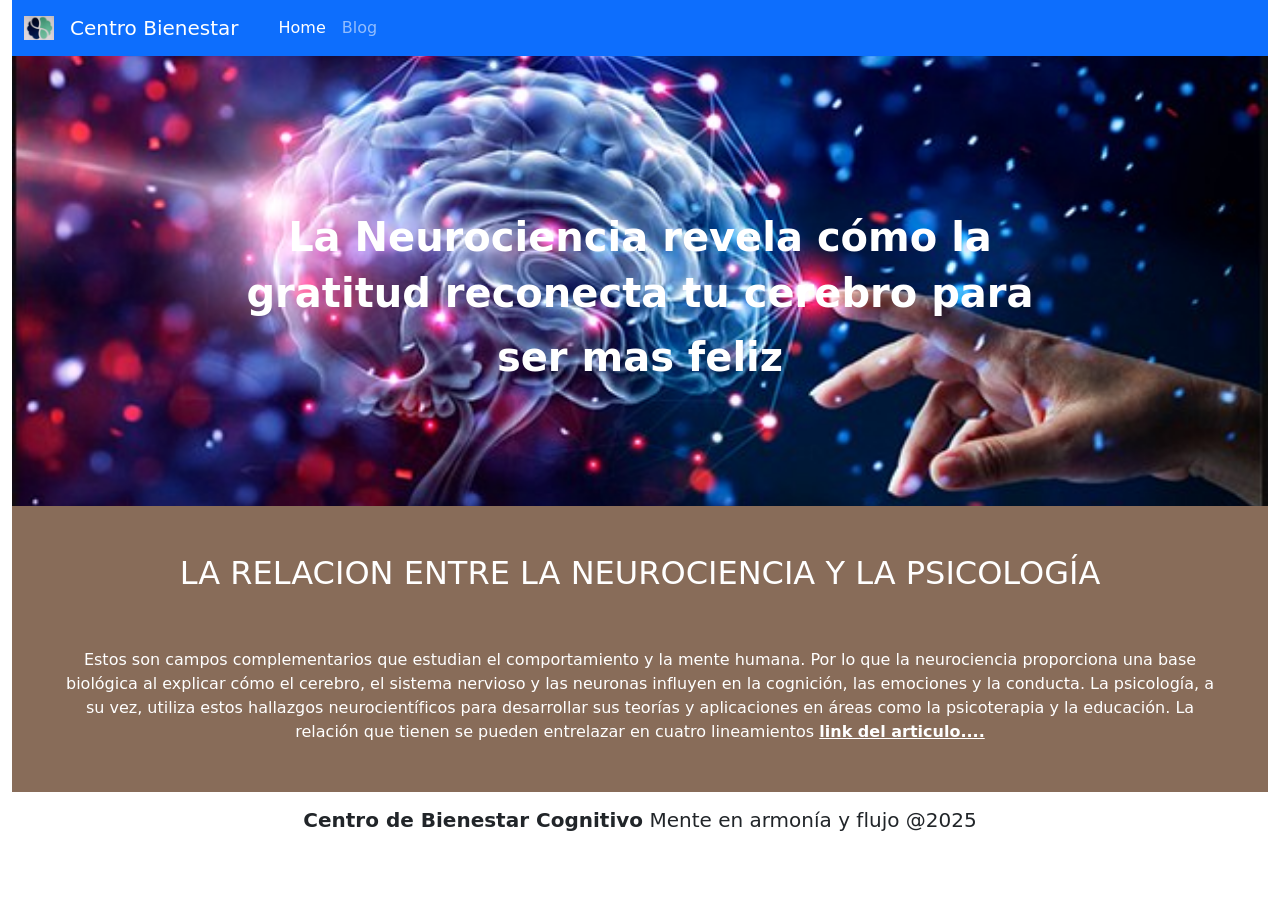
==== blog.html @ 04fdddfc "first commit" ====
<!DOCTYPE html>
<html lang="es-ES">
	<head>
		<!-- Required meta tags -->
		<meta charset="utf-8" />
		<meta name="viewport" content="width=device-width, initial-scale=1" />
		<link
			rel="shortcut icon"
			href="favicon.ico"
			type="image/x-icon"
			href="./img/favicon.ico"
		/>
		<link
			rel="apple-touch-icon"
			sizes="180x180"
			href="./img/apple-touch-icon.png"
		/>
		<link
			rel="icon"
			type="image/png"
			sizes="32x32"
			href="v/favicon-32x32.png"
		/>
		<link
			rel="icon"
			type="image/png"
			sizes="16x16"
			href="./img/favicon-16x16.png"
		/>
		<link rel="manifest" href="./img/site.webmanifest" />
		<!-- Bootstrap CSS -->
		<link
			href="https://cdn.jsdelivr.net/npm/bootstrap@5.0.2/dist/css/bootstrap.min.css"
			rel="stylesheet"
			integrity="sha384-EVSTQN3/azprG1Anm3QDgpJLIm9Nao0Yz1ztcQTwFspd3yD65VohhpuuCOmLASjC"
			crossorigin="anonymous"
		/>
		<!-- Carga de Bootstrap Icons para un diseño moderno -->
		<link
			rel="stylesheet"
			href="https://cdn.jsdelivr.net/npm/bootstrap-icons@1.11.3/font/bootstrap-icons.min.css"
		/>

		<title>Centro de Bienestar</title>
		<!-- css main-->
		<link rel="stylesheet" href="./style/style.css" />
	</head>
	<body class="container-fluid">
		<header class="sticky-top">
			<nav class="navbar navbar-expand-lg navbar-dark bg-primary">
				<div class="container-fluid">
					<img
						src="./img/favicon-32x32.png"
						alt=""
						width="30"
						height="24"
						class="d-inline-block align-text-top"
					/>
					<a class="navbar-brand px-3" href="./index.html">Centro Bienestar</a>
					<button
						class="navbar-toggler"
						type="button"
						data-bs-toggle="collapse"
						data-bs-target="#navbarNav"
						aria-controls="navbarNav"
						aria-expanded="false"
						aria-label="Toggle navigation"
					>
						<span class="navbar-toggler-icon"></span>
					</button>
					<div class="collapse navbar-collapse" id="navbarNav">
						<ul class="navbar-nav">
							<li class="nav-item">
								<a
									class="nav-link active"
									aria-current="page"
									href="./index.html"
									>Home</a
								>
							</li>
							<li class="nav-item">
								<a class="nav-link" href="./blog.html">Blog</a>
							</li>

						</ul>
					</div>
				</div>
			</nav>
		</header>
		<!-- hero imagen-->
		<section
			class="background-section text-white d-flex align-items-center justify-content-center"
		>
			<div class="container text-center py-5">
				<h1 class="display-4 fs-1 fw-bold pt-5 tex">
					La Neurociencia revela cómo la
				</h1>
				<p class="display-4 fs-1 fw-bold">gratitud reconecta tu cerebro para</p>
				<p class="display-4 fs-1 fw-bold">ser mas feliz</p>
			</div>
		</section>
		<!-- relacion -->
		<section class="relacion">
			<h2 class="text-center pt-5 text-white">
				LA RELACION ENTRE LA NEUROCIENCIA Y LA PSICOLOGÍA
			</h2>

			<p class="text-center ms-5 me-5 py-5 text-white">
				Estos son campos complementarios que estudian el comportamiento y la
				mente humana. Por lo que la neurociencia proporciona una base biológica
				al explicar cómo el cerebro, el sistema nervioso y las neuronas influyen
				en la cognición, las emociones y la conducta. La psicología, a su vez,
				utiliza estos hallazgos neurocientíficos para desarrollar sus teorías y
				aplicaciones en áreas como la psicoterapia y la educación. La relación
				que tienen se pueden entrelazar en cuatro lineamientos
				<a class="text-white fw-bold" href="./blog1.html"
					>link del articulo....</a
				>
			</p>
		</section>
		<footer class="text-center">
			<h5>
				<span class="fw-bold">Centro de Bienestar Cognitivo</span> Mente en
				armonía y flujo @2025
			</h5>
		<!-- Optional JavaScript; choose one of the two! -->

		<!-- Option 1: Bootstrap Bundle with Popper -->
		<script
			src="https://cdn.jsdelivr.net/npm/bootstrap@5.0.2/dist/js/bootstrap.bundle.min.js"
			integrity="sha384-MrcW6ZMFYlzcLA8Nl+NtUVF0sA7MsXsP1UyJoMp4YLEuNSfAP+JcXn/tWtIaxVXM"
			crossorigin="anonymous"
		></script>

		<!-- Option 2: Separate Popper and Bootstrap JS -->
		<!--
    <script src="https://cdn.jsdelivr.net/npm/@popperjs/core@2.9.2/dist/umd/popper.min.js" integrity="sha384-IQsoLXl5PILFhosVNubq5LC7Qb9DXgDA9i+tQ8Zj3iwWAwPtgFTxbJ8NT4GN1R8p" crossorigin="anonymous"></script>
    <script src="https://cdn.jsdelivr.net/npm/bootstrap@5.0.2/dist/js/bootstrap.min.js" integrity="sha384-cVKIPhGWiC2Al4u+LWgxfKTRIcfu0JTxR+EQDz/bgldoEyl4H0zUF0QKbrJ0EcQF" crossorigin="anonymous"></script>
    -->
	</body>
</html>
---- style/style.css ----
.background-section {
	/* 1. Define la altura de la sección. Ajusta este valor según necesites. */
	min-height: 50vh; /* 50% de la altura de la ventana (viewport height) */

	/* 2. La URL de tu imagen de fondo */
	background-image: url("../img/hero-1.jpeg");

	/* 3. Propiedad clave: Asegura que la imagen cubra toda el área */
	background-size: cover;

	/* 4. Centra la imagen */
	background-position: center center;

	/* 5. Evita que la imagen se repita */
	background-repeat: no-repeat;

	/* Opcional: Esto ayuda si tienes contenido largo y quieres que el fondo sea fijo */
	/* background-attachment: fixed; */
}


.background-section-2 {
	/* 1. Define la altura de la sección. Ajusta este valor según necesites. */
	min-height: 50vh; /* 50% de la altura de la ventana (viewport height) */

	/* 2. La URL de tu imagen de fondo */
	background-image: url("../img/WhatsApp\ Image\ 2025-11-14\ at\ 6.41.56\ PM.jpeg");

	/* 3. Propiedad clave: Asegura que la imagen cubra toda el área */
	background-size: cover;

	/* 4. Centra la imagen */
	background-position: center center;

	/* 5. Evita que la imagen se repita */
	background-repeat: no-repeat;

	/* Opcional: Esto ayuda si tienes contenido largo y quieres que el fondo sea fijo */
	/* background-attachment: fixed; */
}

.background-section-3 {
	/* 1. Define la altura de la sección. Ajusta este valor según necesites. */
	min-height: 50vh; /* 50% de la altura de la ventana (viewport height) */

	/* 2. La URL de tu imagen de fondo */
	background-image: url("../img/HERO-3.jpeg");

	/* 3. Propiedad clave: Asegura que la imagen cubra toda el área */
	background-size: cover;

	/* 4. Centra la imagen */
	background-position: center center;

	/* 5. Evita que la imagen se repita */
	background-repeat: no-repeat;

	/* Opcional: Esto ayuda si tienes contenido largo y quieres que el fondo sea fijo */
	/* background-attachment: fixed; */
}
.relacion{
  background-color: #886C59 ;
}
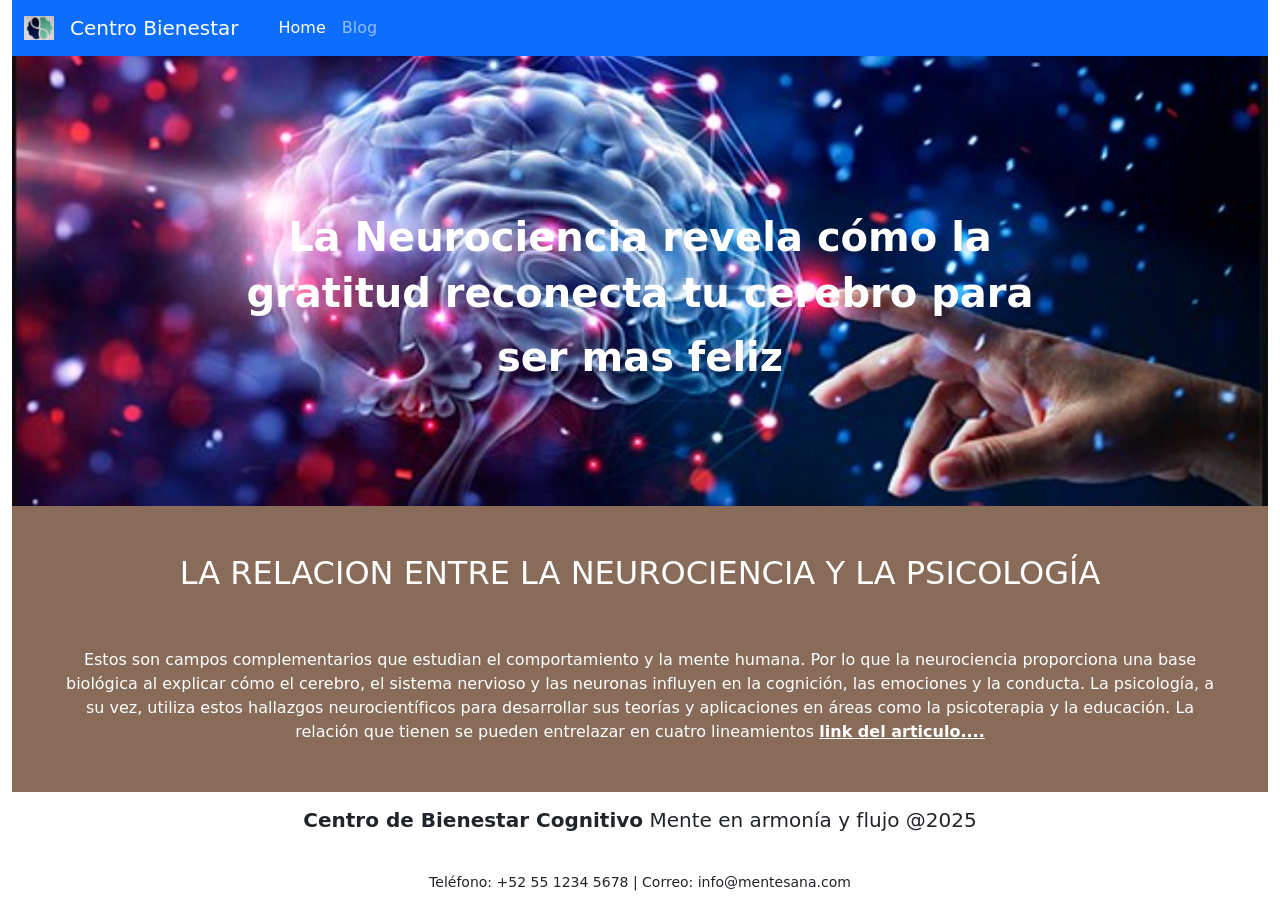
==== commit bc72bd16: "redes sociales y formulario de contacto" ====
--- a/blog.html
+++ b/blog.html
@@ -81,7 +81,6 @@
 							<li class="nav-item">
 								<a class="nav-link" href="./blog.html">Blog</a>
 							</li>
-
 						</ul>
 					</div>
 				</div>
@@ -123,6 +122,15 @@
 				<span class="fw-bold">Centro de Bienestar Cognitivo</span> Mente en
 				armonía y flujo @2025
 			</h5>
+			<div class="mt-2">
+				<a href="#" class="text-white mx-2"><i class="bi bi-facebook"></i></a>
+				<a href="#" class="text-white mx-2"><i class="bi bi-instagram"></i></a>
+				<a href="#" class="text-white mx-2"><i class="bi bi-twitter"></i></a>
+			</div>
+			<p class="small mt-2">
+				Teléfono: +52 55 1234 5678 | Correo: info@mentesana.com
+			</p>
+		</footer>
 		<!-- Optional JavaScript; choose one of the two! -->
 
 		<!-- Option 1: Bootstrap Bundle with Popper -->
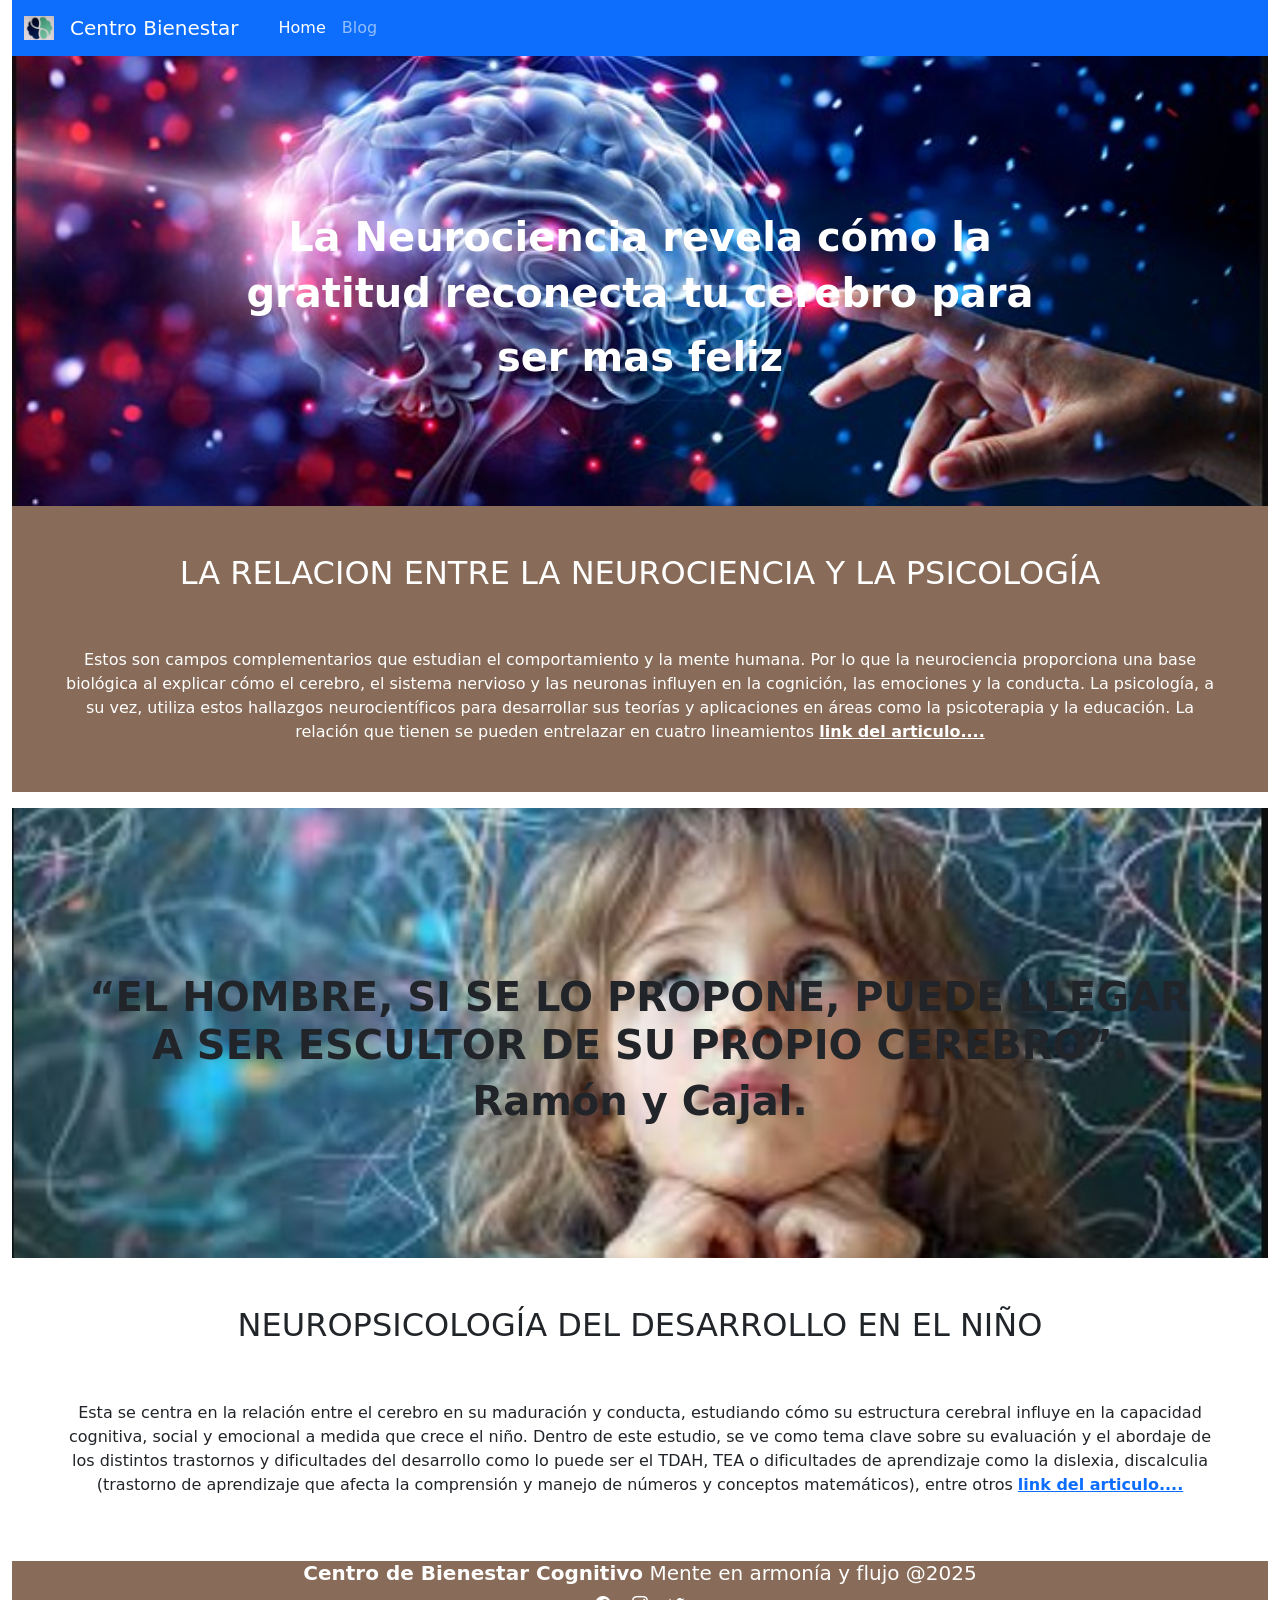
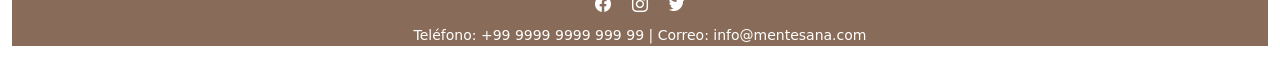
==== commit 32ca2f2d: "se agrego el articulo 2 en blog y se creo la pagina del articulo 2" ====
--- a/blog.html
+++ b/blog.html
@@ -86,6 +86,7 @@
 				</div>
 			</nav>
 		</header>
+		<!-- ARTICULO 1 -->
 		<!-- hero imagen-->
 		<section
 			class="background-section text-white d-flex align-items-center justify-content-center"
@@ -98,7 +99,6 @@
 				<p class="display-4 fs-1 fw-bold">ser mas feliz</p>
 			</div>
 		</section>
-		<!-- relacion -->
 		<section class="relacion">
 			<h2 class="text-center pt-5 text-white">
 				LA RELACION ENTRE LA NEUROCIENCIA Y LA PSICOLOGÍA
@@ -117,7 +117,39 @@
 				>
 			</p>
 		</section>
-		<footer class="text-center">
+
+		<!-- ARTICULO 2 -->
+		<!-- hero imagen-->
+		<section
+			class="background-section-4 d-flex align-items-center justify-content-center"
+		>
+			<div class="container text-center py-5">
+				<h2 class="display-4 fs-1 fw-bold pt-5 tex">
+					“EL HOMBRE, SI SE LO PROPONE, PUEDE LLEGAR A SER ESCULTOR DE SU PROPIO
+					CEREBRO”.
+				</h2>
+				<p class="display-4 fs-1 fw-bold">Ramón y Cajal.</p>
+			</div>
+		</section>
+		<section class="">
+			<h2 class="text-center pt-5">
+				NEUROPSICOLOGÍA DEL DESARROLLO EN EL NIÑO
+			</h2>
+
+			<p class="text-center ms-5 me-5 py-5">
+				Esta se centra en la relación entre el cerebro en su maduración y
+				conducta, estudiando cómo su estructura cerebral influye en la capacidad
+				cognitiva, social y emocional a medida que crece el niño. Dentro de este
+				estudio, se ve como tema clave sobre su evaluación y el abordaje de los
+				distintos trastornos y dificultades del desarrollo como lo puede ser el
+				TDAH, TEA o dificultades de aprendizaje como la dislexia, discalculia
+				(trastorno de aprendizaje que afecta la comprensión y manejo de números
+				y conceptos matemáticos), entre otros
+				<a class="fw-bold" href="./blog2.html">link del articulo....</a>
+			</p>
+		</section>
+		<!-- FOOTER -->
+		<footer class="text-center relacion text-white">
 			<h5>
 				<span class="fw-bold">Centro de Bienestar Cognitivo</span> Mente en
 				armonía y flujo @2025
@@ -128,7 +160,7 @@
 				<a href="#" class="text-white mx-2"><i class="bi bi-twitter"></i></a>
 			</div>
 			<p class="small mt-2">
-				Teléfono: +52 55 1234 5678 | Correo: info@mentesana.com
+				Teléfono: +99 9999 9999 999 99 | Correo: info@mentesana.com
 			</p>
 		</footer>
 		<!-- Optional JavaScript; choose one of the two! -->
--- a/style/style.css
+++ b/style/style.css
@@ -58,6 +58,28 @@
 	/* Opcional: Esto ayuda si tienes contenido largo y quieres que el fondo sea fijo */
 	/* background-attachment: fixed; */
 }
+.background-section-4 {
+	/* 1. Define la altura de la sección. Ajusta este valor según necesites. */
+	min-height: 50vh; /* 50% de la altura de la ventana (viewport height) */
+
+	/* 2. La URL de tu imagen de fondo */
+	background-image: url("../img/HERO-4.jpeg");
+
+	/* 3. Propiedad clave: Asegura que la imagen cubra toda el área */
+	background-size: cover;
+
+	/* 4. Centra la imagen */
+	background-position: center center;
+
+	/* 5. Evita que la imagen se repita */
+	background-repeat: no-repeat;
+
+	/* Opcional: Esto ayuda si tienes contenido largo y quieres que el fondo sea fijo */
+	/* background-attachment: fixed; */
+}
+
+
+
 .relacion{
   background-color: #886C59 ;
 }
